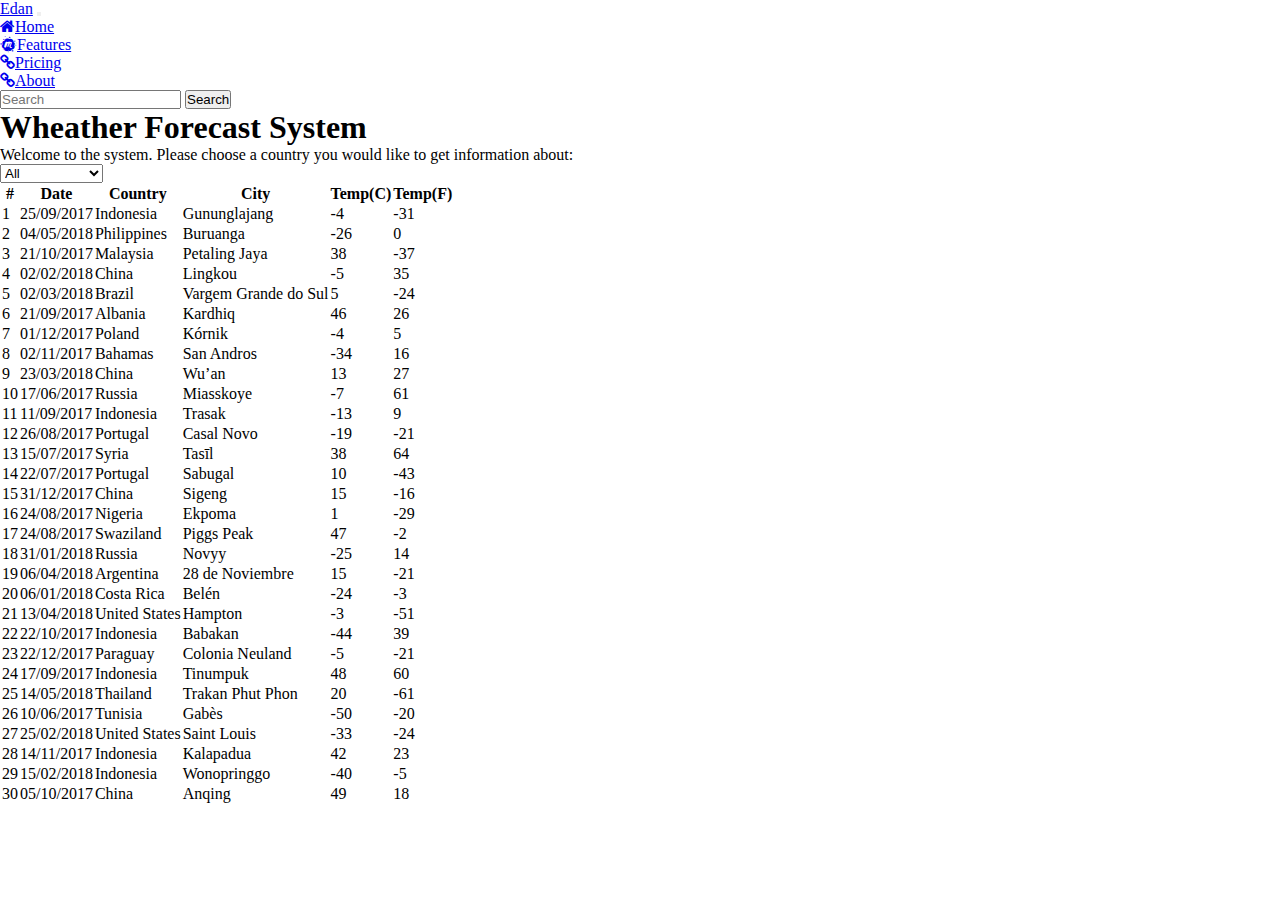
==== index.html @ 04ba70a9 "Initial commit" ====
<!DOCTYPE html>
<html>
    <head>
        
        <meta charset="UTF-8">
        <meta name="viewport" content="width=device-width, initial-scale=1.0">
        <script src="https://ajax.googleapis.com/ajax/libs/jquery/3.3.1/jquery.min.js"></script>
        <link rel="stylesheet" href="https://maxcdn.bootstrapcdn.com/bootstrap/4.0.0-beta.2/css/bootstrap.min.css"
        integrity="sha384-PsH8R72JQ3SOdhVi3uxftmaW6Vc51MKb0q5P2rRUpPvrszuE4W1povHYgTpBfshb" crossorigin="anonymous">
        <link rel="stylesheet" href="https://maxcdn.bootstrapcdn.com/font-awesome/4.7.0/css/font-awesome.min.css">
        <link rel="stylesheet" href="includes/style.css">
        <script src="includes/javascript.js"></script>
        <title>Wheater Forecast</title>

    </head>
    
    <body>
        <div class = "container">
                <header>
                        <nav class="navbar navbar-expand-lg navbar-dark bg-dark">
                        <a class="navbar-brand" href="#">Edan</a>
                        <button class="navbar-toggler" type="button" >
                        <span class="navbar-toggler-icon"></span>
                        </button>
                       
                        <div class="collapse navbar-collapse" id="navbarSupportedContent">
                        <ul class="navbar-nav mr-auto">
                        <li class="nav-item active">
                        <a class="nav-link" href="#">
                        <i class="fa fa-home" ></i>Home
                        <span class="sr-only">(current)</span>
                        </a>
                        </li>
                        <li class="nav-item">
                        <a class="nav-link" href="#">
                        <i class="fa fa-meetup" ></i>Features</a>
                        </li>
                        <li class="nav-item">
                        <a class="nav-link" href="#">
                        <i class="fa fa-link" ></i>Pricing</a>
                        </li>
                        <li class="nav-item">
                        <a class="nav-link" href="#">
                        <i class="fa fa-link" ></i>About</a>
                        </li>
                        </ul>
                        <form class="form-inline my-2 my-lg-0">
                        <input class="form-control mr-sm-2" type="search" placeholder="Search" >
                        <button class="btn btn-outline-success my-2 my-sm-0" type="submit">Search</button>
                        </form>
                        </div>
                        </nav>
                       </header>

            <main>
                <h1>Wheather Forecast System</h1>        
                <p>Welcome to the system. Please choose a country you would like to get information about:</p>
                <select id = "country"><option>All</option></select>
                <table class="table table-dark">
                    <thead>
                        <tr>
                        <th scope="col">#</th>
                        <th scope="col">Date</th>
                        <th scope="col">Country</th>
                        <th scope="col">City</th>
                        <th scope="col">Temp(C)</th>
                        <th scope="col">Temp(F)</th>
                        </tr>
                    </thead>
                    <tbody>
                    </tbody>
                </table>
            </main>

            <footer></footer>     
        
        </div>
    </body>
</html>
---- includes/style.css ----
body {
    padding: 0;
    margin: 0;
   }
   #wrapper {
    width: 1000px;
   }
   * {
    padding: 0px;
    margin: 0px;
   }

@media only screen and (max-width: 600px) {
    body {
    background-color: #cfd6da;
    }
    #wrapper{
    width: 100%;
    }
    tr :nth-child(4),
    tr :nth-child(6) {
    display: none;
    }
}
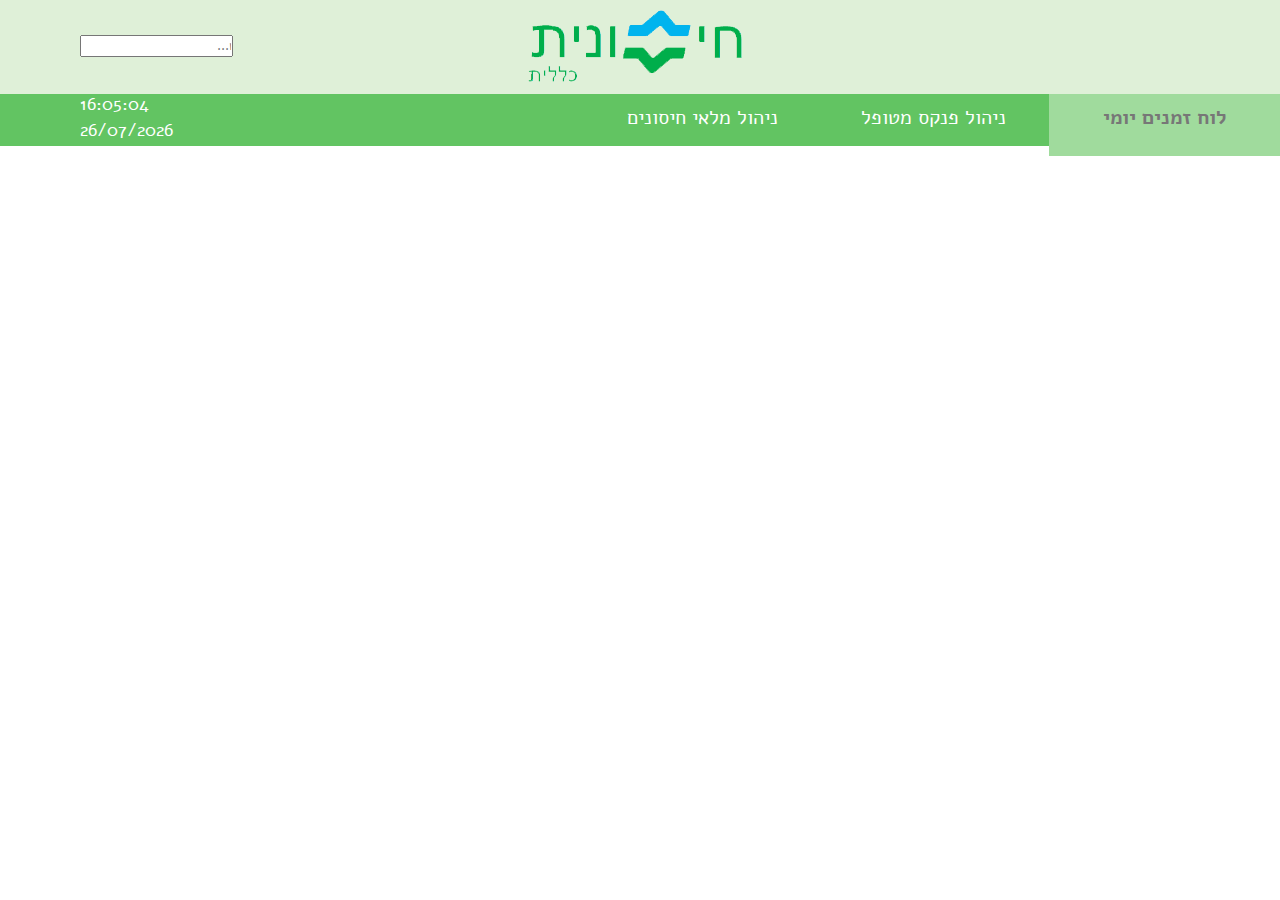
==== commit 5bba0f11: "Page Basics Layout" ====
--- a/index.html
+++ b/index.html
@@ -3,56 +3,40 @@
     <head>
         
         <meta charset="UTF-8">
-        <meta name="viewport" content="width=device-width, initial-scale=1.0">
         <script src="https://ajax.googleapis.com/ajax/libs/jquery/3.3.1/jquery.min.js"></script>
         <link rel="stylesheet" href="https://maxcdn.bootstrapcdn.com/bootstrap/4.0.0-beta.2/css/bootstrap.min.css"
         integrity="sha384-PsH8R72JQ3SOdhVi3uxftmaW6Vc51MKb0q5P2rRUpPvrszuE4W1povHYgTpBfshb" crossorigin="anonymous">
-        <link rel="stylesheet" href="https://maxcdn.bootstrapcdn.com/font-awesome/4.7.0/css/font-awesome.min.css">
+        <link rel="stylesheet" href="https://use.fontawesome.com/releases/v5.0.13/css/all.css" integrity="sha384-DNOHZ68U8hZfKXOrtjWvjxusGo9WQnrNx2sqG0tfsghAvtVlRW3tvkXWZh58N9jp" crossorigin="anonymous">
         <link rel="stylesheet" href="includes/style.css">
         <script src="includes/javascript.js"></script>
-        <title>Wheater Forecast</title>
+        <link href="https://fonts.googleapis.com/css?family=Alef" rel="stylesheet">
+        <title>Hisunit</title>
 
     </head>
     
     <body>
+        <header>
+            <section>
+                <a id = "logo" href ="#"></a>
+                <form class="form-inline my-2 my-lg-0">
+                    <input class="form-control mr-sm-2" type="search" placeholder="...חיפוש" >
+                </form>        
+            </section>
+            <nav>
+                <ul>
+                    <li><a id = "selected" href = "#">לוח זמנים יומי</a></li>
+                    <li><a href = "#">ניהול פנקס מטופל</a></li>
+                    <li><a href = "#">ניהול מלאי חיסונים</a></li>
+                </ul>
+                <div class = "clear"></div>
+            </nav>
+            <div id = "clock"></div>
+            <div id = "date"></div>
+
+        </header>
+
         <div class = "container">
-                <header>
-                        <nav class="navbar navbar-expand-lg navbar-dark bg-dark">
-                        <a class="navbar-brand" href="#">Edan</a>
-                        <button class="navbar-toggler" type="button" >
-                        <span class="navbar-toggler-icon"></span>
-                        </button>
-                       
-                        <div class="collapse navbar-collapse" id="navbarSupportedContent">
-                        <ul class="navbar-nav mr-auto">
-                        <li class="nav-item active">
-                        <a class="nav-link" href="#">
-                        <i class="fa fa-home" ></i>Home
-                        <span class="sr-only">(current)</span>
-                        </a>
-                        </li>
-                        <li class="nav-item">
-                        <a class="nav-link" href="#">
-                        <i class="fa fa-meetup" ></i>Features</a>
-                        </li>
-                        <li class="nav-item">
-                        <a class="nav-link" href="#">
-                        <i class="fa fa-link" ></i>Pricing</a>
-                        </li>
-                        <li class="nav-item">
-                        <a class="nav-link" href="#">
-                        <i class="fa fa-link" ></i>About</a>
-                        </li>
-                        </ul>
-                        <form class="form-inline my-2 my-lg-0">
-                        <input class="form-control mr-sm-2" type="search" placeholder="Search" >
-                        <button class="btn btn-outline-success my-2 my-sm-0" type="submit">Search</button>
-                        </form>
-                        </div>
-                        </nav>
-                       </header>
-
-            <main>
+            <!-- <main>
                 <h1>Wheather Forecast System</h1>        
                 <p>Welcome to the system. Please choose a country you would like to get information about:</p>
                 <select id = "country"><option>All</option></select>
@@ -70,10 +54,10 @@
                     <tbody>
                     </tbody>
                 </table>
-            </main>
+            </main> -->
 
-            <footer></footer>     
+        </div>
+        <footer></footer>     
         
-        </div>
     </body>
 </html>--- a/includes/style.css
+++ b/includes/style.css
@@ -1,24 +1,100 @@
-body {
-    padding: 0;
-    margin: 0;
-   }
-   #wrapper {
-    width: 1000px;
-   }
-   * {
-    padding: 0px;
-    margin: 0px;
-   }
+* {padding: 0px; margin: 0px; font-family: 'Alef', sans-serif;}
 
-@media only screen and (max-width: 600px) {
-    body {
-    background-color: #cfd6da;
-    }
-    #wrapper{
+header, nav, aside, article, section, footer, main{
+    display: block;
+}
+
+.clear{
+    clear: both;
+}
+
+nav{
+    position: relative;
+    bottom: 16px;
     width: 100%;
-    }
-    tr :nth-child(4),
-    tr :nth-child(6) {
-    display: none;
-    }
-}+    height: 52px;
+    background-color: #62c462;
+}
+
+nav > ul > li{
+    float: right;
+    height: 52px;
+    width: 231px;
+    list-style-type: none;
+}
+
+nav > ul > li > a{
+    display: block;
+    color: #ffffff;
+    font-size: 20px;
+    height: 52px;
+    width: 231px;
+    padding-top: 10px;
+    text-decoration: none;
+    text-align: center;
+    
+}
+
+nav > ul > li > a:hover{
+    color: #ffffff;
+    text-decoration: none;
+
+}
+
+header > section:nth-child(1){
+    background-color: #dff0d8;
+    height: 100px;
+    padding-top: 10px;
+}
+
+header > section > form{
+    position: relative;
+    left: 80px;
+    bottom: 49px;
+    width: 211px;
+}
+
+header > section > form > ::-webkit-input-placeholder{
+    position: relative;
+    left: 135px;
+}
+
+#logo{
+    margin: 0px auto;   
+    display: block;
+    background-image: url(../images/logo.png);
+    background-repeat: no-repeat;
+    width: 225px;
+    height: 73px;
+}
+
+#selected{
+    background-color: #a0db9d;
+    color: #777777;
+    font-weight: bold;
+}
+
+#t1{
+    font-family: 'Alef', sans-serif;
+}
+
+#clock{
+    position: relative;
+    color: #ffffff;
+    font-size: 18px;
+    width: 50px;
+    height: 21px;
+    bottom: 70px;
+    left: 80px;
+}
+
+#date{
+    position: relative;
+    color: #ffffff;
+    width: 100px;
+    height: 21px;
+    font-size: 18px;
+    left: 80px;
+    bottom: 65px;
+    margin-left: 0px;
+}
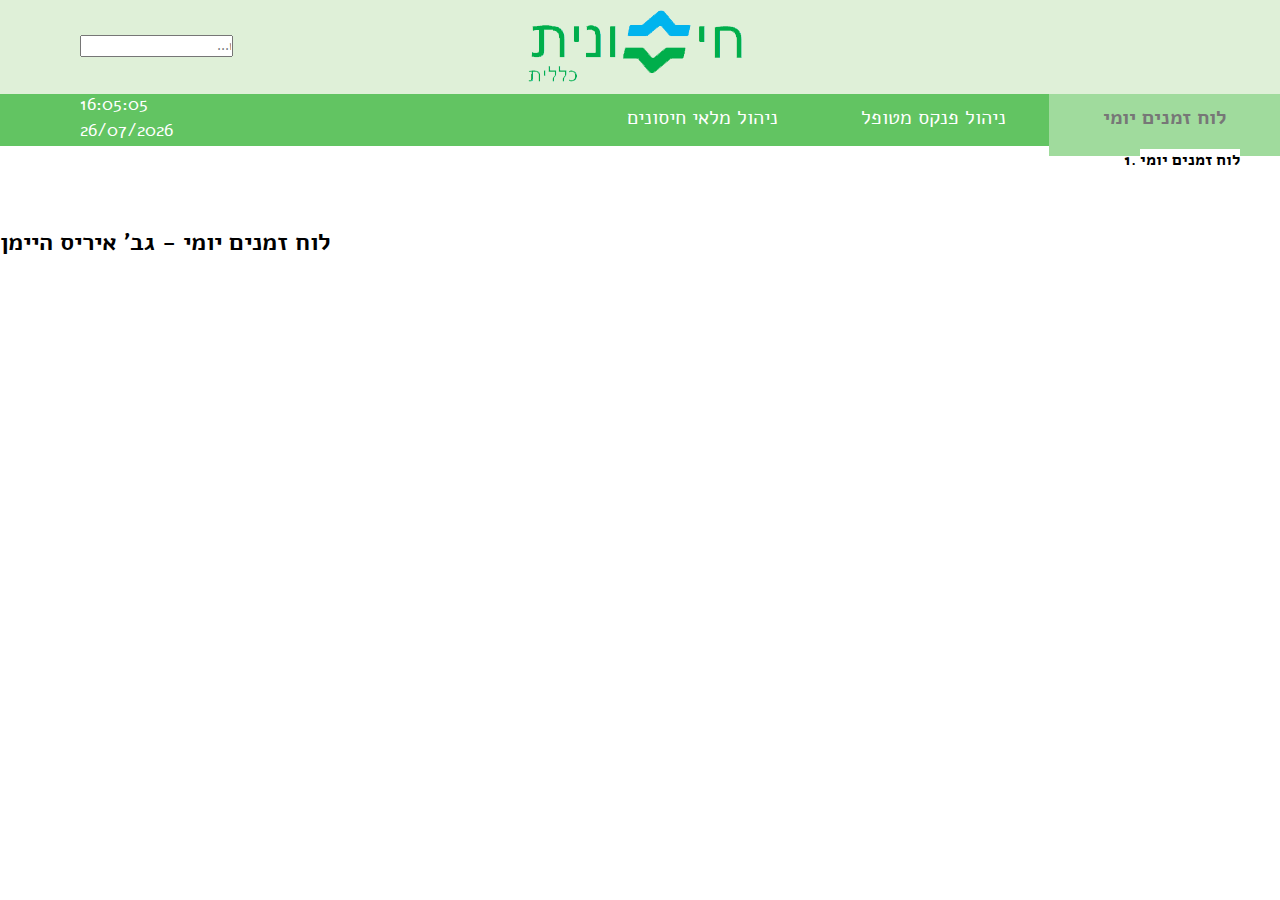
==== commit a2fea15a: "h3 added" ====
--- a/index.html
+++ b/index.html
@@ -3,13 +3,13 @@
     <head>
         
         <meta charset="UTF-8">
-        <script src="https://ajax.googleapis.com/ajax/libs/jquery/3.3.1/jquery.min.js"></script>
-        <link rel="stylesheet" href="https://maxcdn.bootstrapcdn.com/bootstrap/4.0.0-beta.2/css/bootstrap.min.css"
-        integrity="sha384-PsH8R72JQ3SOdhVi3uxftmaW6Vc51MKb0q5P2rRUpPvrszuE4W1povHYgTpBfshb" crossorigin="anonymous">
-        <link rel="stylesheet" href="https://use.fontawesome.com/releases/v5.0.13/css/all.css" integrity="sha384-DNOHZ68U8hZfKXOrtjWvjxusGo9WQnrNx2sqG0tfsghAvtVlRW3tvkXWZh58N9jp" crossorigin="anonymous">
-        <link rel="stylesheet" href="includes/style.css">
-        <script src="includes/javascript.js"></script>
-        <link href="https://fonts.googleapis.com/css?family=Alef" rel="stylesheet">
+        <script src = "https://ajax.googleapis.com/ajax/libs/jquery/3.3.1/jquery.min.js"></script>
+        <link rel = "stylesheet" href = "https://maxcdn.bootstrapcdn.com/bootstrap/4.0.0-beta.2/css/bootstrap.min.css"
+        integrity = "sha384-PsH8R72JQ3SOdhVi3uxftmaW6Vc51MKb0q5P2rRUpPvrszuE4W1povHYgTpBfshb" crossorigin = "anonymous">
+        <link rel = "stylesheet" href = "https://use.fontawesome.com/releases/v5.0.13/css/all.css" integrity = "sha384-DNOHZ68U8hZfKXOrtjWvjxusGo9WQnrNx2sqG0tfsghAvtVlRW3tvkXWZh58N9jp" crossorigin = "anonymous">
+        <link rel = "stylesheet" href = "includes/style.css">
+        <script src = "includes/javascript.js"></script>
+        <link href = "https://fonts.googleapis.com/css?family=Alef" rel = "stylesheet">
         <title>Hisunit</title>
 
     </head>
@@ -17,9 +17,9 @@
     <body>
         <header>
             <section>
-                <a id = "logo" href ="#"></a>
-                <form class="form-inline my-2 my-lg-0">
-                    <input class="form-control mr-sm-2" type="search" placeholder="...חיפוש" >
+                <a id = "logo" href = "#"></a>
+                <form class = "form-inline my-2 my-lg-0">
+                    <input class = "form-control mr-sm-2" type = "search" placeholder = "...חיפוש" >
                 </form>        
             </section>
             <nav>
@@ -30,15 +30,22 @@
                 </ul>
                 <div class = "clear"></div>
             </nav>
+
             <div id = "clock"></div>
             <div id = "date"></div>
 
+            <ol class = "breadcrumb breadcrumb-left-arrow">
+                <li id = "currentPage" class = "breadcrumb-item">לוח זמנים יומי</li>
+                <!-- <li class = "breadcrumb-item"><a href = "#">לוח זמנים יומי</a></li> -->
+            </ol>
+
+            <div class = "clear"></div>
         </header>
 
-        <div class = "container">
-            <!-- <main>
-                <h1>Wheather Forecast System</h1>        
-                <p>Welcome to the system. Please choose a country you would like to get information about:</p>
+        <div id = "patientList" class = "container">
+             <main>
+                <h1>לוח זמנים יומי - גב' איריס היימן</h1>        
+                <!-- <p>Welcome to the system. Please choose a country you would like to get information about:</p>
                 <select id = "country"><option>All</option></select>
                 <table class="table table-dark">
                     <thead>
@@ -53,11 +60,9 @@
                     </thead>
                     <tbody>
                     </tbody>
-                </table>
-            </main> -->
+                </table> -->
+            </main>
 
-        </div>
-        <footer></footer>     
-        
+        </div>        
     </body>
 </html>--- a/includes/style.css
+++ b/includes/style.css
@@ -98,3 +98,40 @@
     bottom: 65px;
     margin-left: 0px;
 }
+
+.breadcrumb{
+    position: relative;
+    bottom: 55px;
+    float: right;
+    right: 40px;
+    background-color: #ffffff;
+}
+
+.breadcrumb-item{
+    float: right;
+
+}
+
+.breadcrumb-item > a{
+    color: #222222;
+    text-decoration-line: underline;
+}
+
+#currentPage{
+    font-weight: bold;
+    text-decoration-line: none;
+}
+
+.breadcrumb-left-arrow .breadcrumb-item+.breadcrumb-item::before {
+    content: "<";
+    vertical-align: middle;
+    font-size: 15px;
+    line-height: 15px;
+}
+
+/* Main Patient List */
+
+#patientList main > h1{
+    font-size: 24px;
+    position: relative;
+}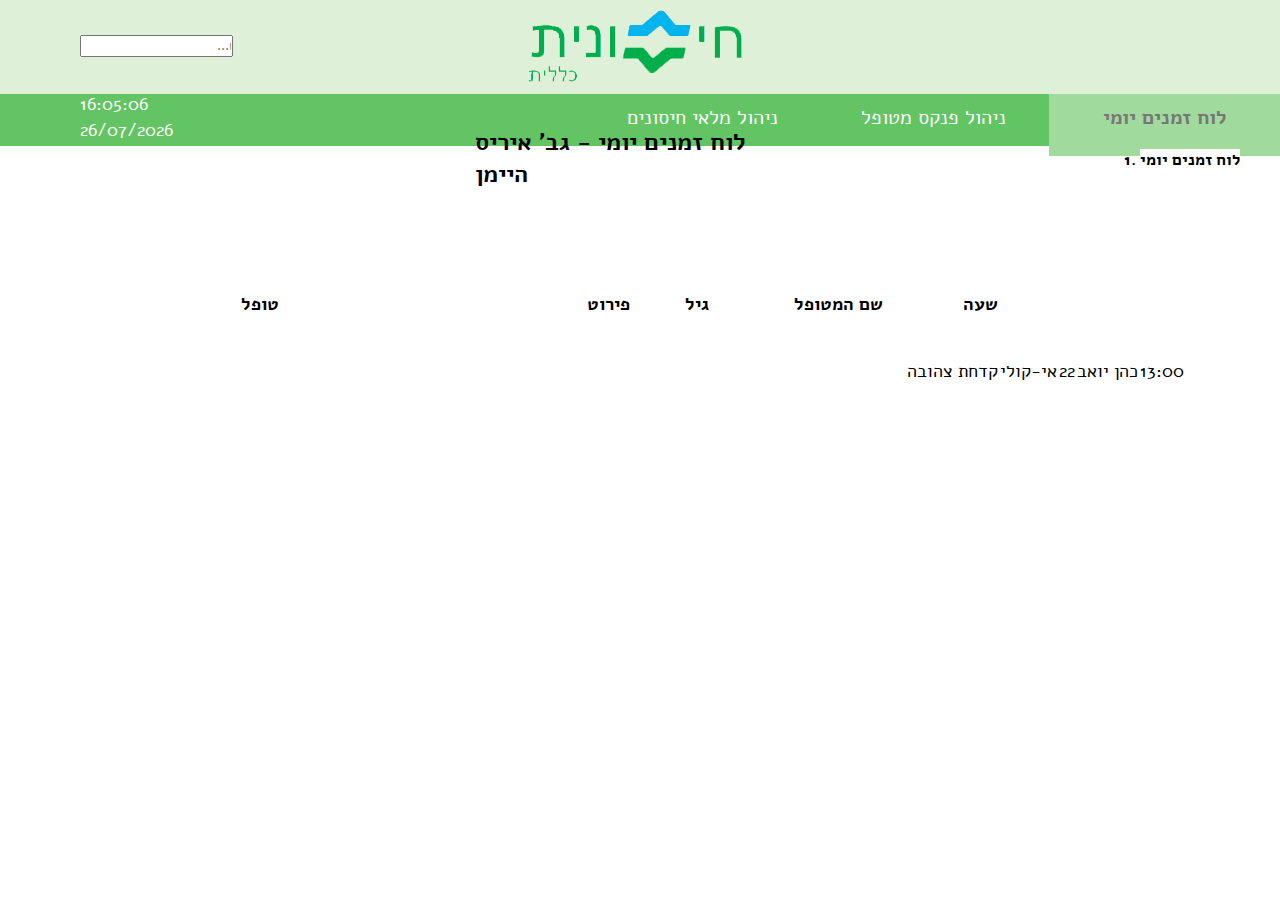
==== commit 63fb6e8b: "Table added + json javascript support started" ====
--- a/index.html
+++ b/index.html
@@ -45,22 +45,23 @@
         <div id = "patientList" class = "container">
              <main>
                 <h1>לוח זמנים יומי - גב' איריס היימן</h1>        
-                <!-- <p>Welcome to the system. Please choose a country you would like to get information about:</p>
-                <select id = "country"><option>All</option></select>
-                <table class="table table-dark">
+
+                <table>
                     <thead>
                         <tr>
-                        <th scope="col">#</th>
-                        <th scope="col">Date</th>
-                        <th scope="col">Country</th>
-                        <th scope="col">City</th>
-                        <th scope="col">Temp(C)</th>
-                        <th scope="col">Temp(F)</th>
+                            <th>שעה</th>
+                            <th>שם המטופל</th>
+                            <th>גיל</th>
+                            <th>פירוט</th>
+                            <th>טופל</th>
+                            <th></th>
                         </tr>
                     </thead>
+
                     <tbody>
                     </tbody>
-                </table> -->
+
+                </table>
             </main>
 
         </div>        
--- a/includes/style.css
+++ b/includes/style.css
@@ -134,4 +134,70 @@
 #patientList main > h1{
     font-size: 24px;
     position: relative;
-}+    width: 330px;
+    margin: 0px auto;
+    bottom: 100px;
+}
+
+#patientList table{
+    margin: 0px auto;
+}
+
+#patientList thead > tr > th{
+    height: 65px;
+    font-size: 18px;
+    float: right;
+    text-align: right;
+}
+
+
+#patientList thead > tr > th:nth-child(1){
+    margin-left: 80px;
+}
+
+#patientList thead > tr > th:nth-child(2){
+    margin-left: 85px;
+}
+
+#patientList thead > tr > th:nth-child(3){
+    margin-left: 55px;
+}
+
+#patientList thead > tr > th:nth-child(4){
+    margin-left: 308px;
+}
+
+#patientList thead > tr > th:nth-child(5){
+    margin-left: 50px;
+}
+
+#patientList thead > tr > th:nth-child(6){
+    /* margin-left: 80px; */
+    width: 95px;
+    height: 40px;
+}
+
+#patientList td{
+    text-align: right;
+    font-size: 18px;
+}
+
+#patientList table > tbody > tr > td:nth-child(5){
+    margin-left: 80px;
+}
+
+#patientList table > tbody > tr > td:nth-child(4){
+    margin-left: 85px;
+}
+
+#patientList table > tbody > tr > td:nth-child(3){
+    margin-left: 55px;
+}
+
+#patientList table > tbody > tr > td:nth-child(2){
+    margin-left: 308px;
+}
+
+#patientList table > tbody > tr > td:nth-child(1){
+    margin-right: 50px;
+}
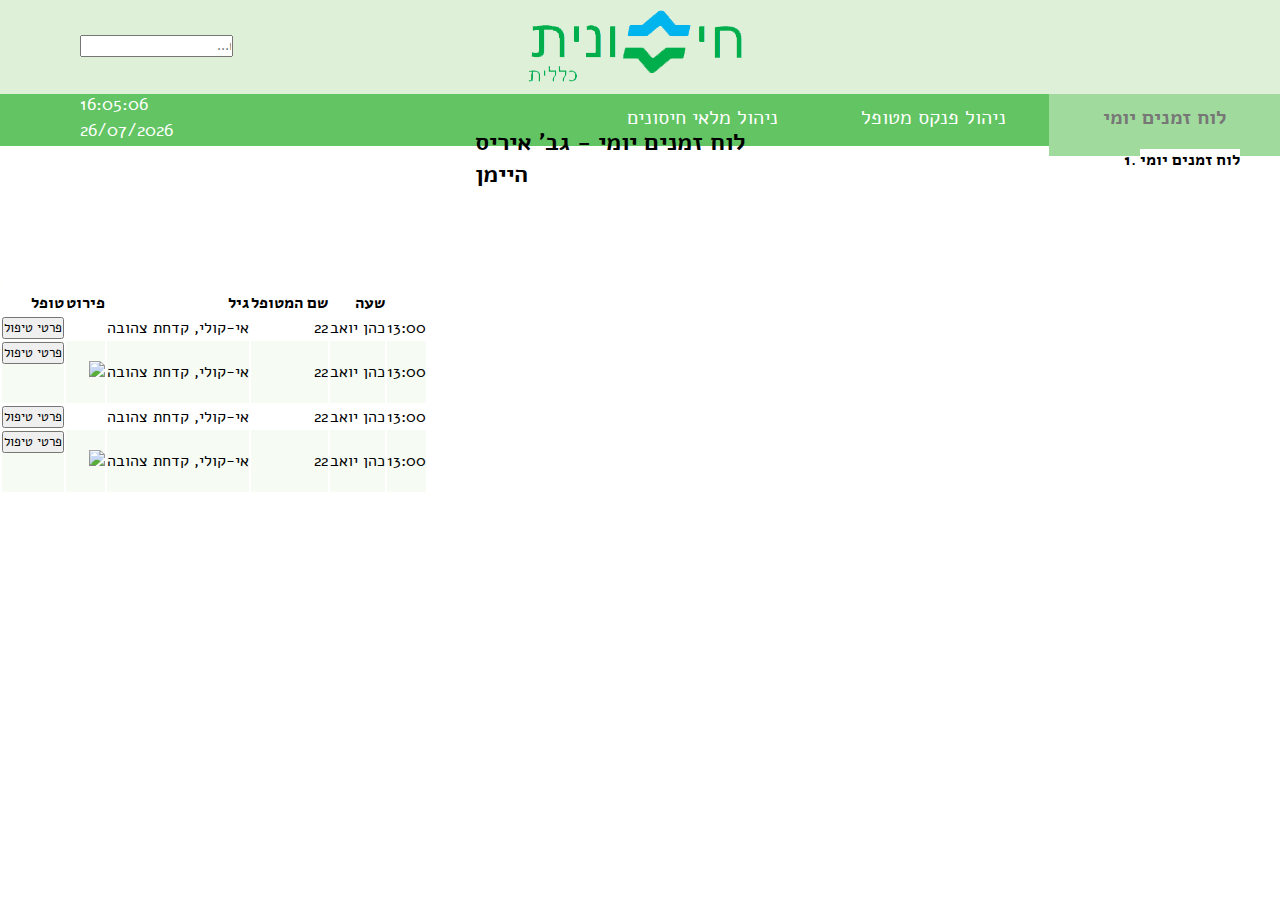
==== commit 93fe2184: "Prob finished first page" ====
--- a/index.html
+++ b/index.html
@@ -46,15 +46,15 @@
              <main>
                 <h1>לוח זמנים יומי - גב' איריס היימן</h1>        
 
-                <table>
+                <table class = "table">
                     <thead>
                         <tr>
-                            <th>שעה</th>
-                            <th>שם המטופל</th>
-                            <th>גיל</th>
-                            <th>פירוט</th>
-                            <th>טופל</th>
-                            <th></th>
+                            <!-- <th></th> -->
+                            <th scope="col">טופל</th>
+                            <th scope="col">פירוט</th>
+                            <th scope="col">גיל</th>
+                            <th scope="col">שם המטופל</th>
+                            <th scope="col">שעה</th>
                         </tr>
                     </thead>
 
--- a/includes/style.css
+++ b/includes/style.css
@@ -139,65 +139,25 @@
     bottom: 100px;
 }
 
-#patientList table{
-    margin: 0px auto;
+#patientList .marked{
+    background-color: #f6fbf3;
+    height: 62px;   
+    vertical-align: middle;
 }
 
-#patientList thead > tr > th{
-    height: 65px;
-    font-size: 18px;
-    float: right;
+#patientList .table thead th{
+    border: none;
+}
+
+#patientList .table td, .table th{
+    border-top: none;
+}
+
+#patientList table > thead > tr > th{
     text-align: right;
 }
 
-
-#patientList thead > tr > th:nth-child(1){
-    margin-left: 80px;
-}
-
-#patientList thead > tr > th:nth-child(2){
-    margin-left: 85px;
-}
-
-#patientList thead > tr > th:nth-child(3){
-    margin-left: 55px;
-}
-
-#patientList thead > tr > th:nth-child(4){
-    margin-left: 308px;
-}
-
-#patientList thead > tr > th:nth-child(5){
-    margin-left: 50px;
-}
-
-#patientList thead > tr > th:nth-child(6){
-    /* margin-left: 80px; */
-    width: 95px;
-    height: 40px;
-}
-
-#patientList td{
+#patientList table > tbody > tr > td{
     text-align: right;
-    font-size: 18px;
-}
-
-#patientList table > tbody > tr > td:nth-child(5){
-    margin-left: 80px;
-}
-
-#patientList table > tbody > tr > td:nth-child(4){
-    margin-left: 85px;
-}
-
-#patientList table > tbody > tr > td:nth-child(3){
-    margin-left: 55px;
-}
-
-#patientList table > tbody > tr > td:nth-child(2){
-    margin-left: 308px;
-}
-
-#patientList table > tbody > tr > td:nth-child(1){
-    margin-right: 50px;
-}
+    vertical-align: middle;
+}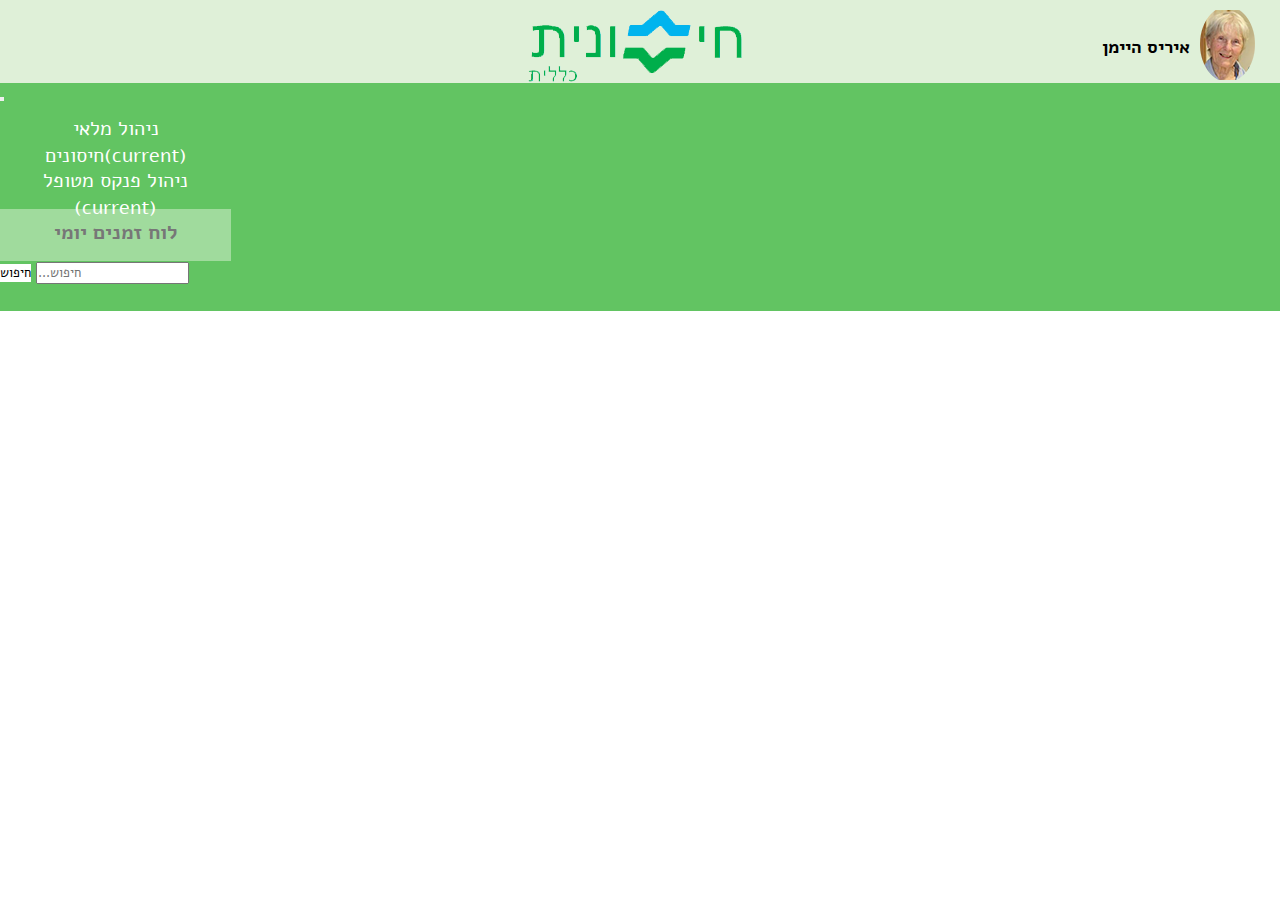
==== commit 340aa0cf: "php done" ====
--- a/index.html
+++ b/index.html
@@ -2,68 +2,91 @@
 <html>
     <head>
         
-        <meta charset="UTF-8">
-        <script src = "https://ajax.googleapis.com/ajax/libs/jquery/3.3.1/jquery.min.js"></script>
-        <link rel = "stylesheet" href = "https://maxcdn.bootstrapcdn.com/bootstrap/4.0.0-beta.2/css/bootstrap.min.css"
-        integrity = "sha384-PsH8R72JQ3SOdhVi3uxftmaW6Vc51MKb0q5P2rRUpPvrszuE4W1povHYgTpBfshb" crossorigin = "anonymous">
-        <link rel = "stylesheet" href = "https://use.fontawesome.com/releases/v5.0.13/css/all.css" integrity = "sha384-DNOHZ68U8hZfKXOrtjWvjxusGo9WQnrNx2sqG0tfsghAvtVlRW3tvkXWZh58N9jp" crossorigin = "anonymous">
-        <link rel = "stylesheet" href = "includes/style.css">
-        <script src = "includes/javascript.js"></script>
-        <link href = "https://fonts.googleapis.com/css?family=Alef" rel = "stylesheet">
-        <title>Hisunit</title>
+            <meta charset="UTF-8">  
+            <script src="https://code.jquery.com/jquery-3.3.1.slim.min.js" integrity="sha384-q8i/X+965DzO0rT7abK41JStQIAqVgRVzpbzo5smXKp4YfRvH+8abtTE1Pi6jizo" crossorigin="anonymous"></script>
+            <script src="includes/jquery-3.3.1.min.js"></script>
+            <script src="https://cdnjs.cloudflare.com/ajax/libs/popper.js/1.14.3/umd/popper.min.js" integrity="sha384-ZMP7rVo3mIykV+2+9J3UJ46jBk0WLaUAdn689aCwoqbBJiSnjAK/l8WvCWPIPm49" crossorigin="anonymous"></script>
+            <script src="https://stackpath.bootstrapcdn.com/bootstrap/4.1.1/js/bootstrap.min.js" integrity="sha384-smHYKdLADwkXOn1EmN1qk/HfnUcbVRZyYmZ4qpPea6sjB/pTJ0euyQp0Mk8ck+5T" crossorigin="anonymous"></script>
+            <link rel="stylesheet" href="https://stackpath.bootstrapcdn.com/bootstrap/4.1.1/css/bootstrap.min.css" integrity="sha384-WskhaSGFgHYWDcbwN70/dfYBj47jz9qbsMId/iRN3ewGhXQFZCSftd1LZCfmhktB" crossorigin="anonymous">
+            <link rel = "stylesheet" href = "https://use.fontawesome.com/releases/v5.0.13/css/all.css" integrity = "sha384-DNOHZ68U8hZfKXOrtjWvjxusGo9WQnrNx2sqG0tfsghAvtVlRW3tvkXWZh58N9jp" crossorigin = "anonymous">
+            <link rel = "stylesheet" href = "includes/style.css">
+            <script src = "includes/PatientListLoader.js"></script>
+            <script src = "includes/Clock.js"></script>
+            <link href = "https://fonts.googleapis.com/css?family=Alef" rel = "stylesheet">
+            <title>Hisunit</title>
 
     </head>
     
     <body>
         <header>
             <section>
-                <a id = "logo" href = "#"></a>
-                <form class = "form-inline my-2 my-lg-0">
-                    <input class = "form-control mr-sm-2" type = "search" placeholder = "...חיפוש" >
-                </form>        
+                <section id = "user"></section>
+                <h5>איריס היימן</h5>
+                <a id = "logo" href = "#"></a>  
             </section>
-            <nav>
-                <ul>
-                    <li><a id = "selected" href = "#">לוח זמנים יומי</a></li>
-                    <li><a href = "#">ניהול פנקס מטופל</a></li>
-                    <li><a href = "#">ניהול מלאי חיסונים</a></li>
-                </ul>
-                <div class = "clear"></div>
-            </nav>
 
             <div id = "clock"></div>
             <div id = "date"></div>
+            <div id = "currDay"></div>
+
+            <nav class="navbar navbar-expand-lg ">
+                    
+                    <button class="navbar-toggler" type="button" data-toggle="collapse" data-target="#navbarSupportedContent" aria-controls="navbarSupportedContent" aria-expanded="false" aria-label="Toggle navigation">
+                      <span class="navbar-toggler-icon"><i class="fas fa-bars"></i></span>
+                    </button>
+                  
+                    <div class="collapse navbar-collapse flex-row-reverse" id="navbarSupportedContent">
+                      <ul class="navbar-nav ml-auto">
+                        <li class="nav-item active">
+                            <a class="nav-link" href="hisunim.php"> ניהול מלאי חיסונים<span class="sr-only">(current)</span></a>
+                        </li>
+                        <li class="nav-item active">
+                          <a class="nav-link" href="#"> ניהול פנקס מטופל <span class="sr-only">(current)</span></a>
+                        </li>
+                        <li class="nav-item">
+                          <a id="selected" class="nav-link" href="index.html">לוח זמנים יומי</a>
+                        </li>
+                      </ul>
+                      <form class="form-inline my-lg-0">
+                        <button class="btn btn-outline-success my-2 my-sm-0" type="submit">חיפוש</button>
+                        <input class="ml-1 form-control mr-sm-2 text-right" type="search" placeholder="...חיפוש" aria-label="Search">
+                      </form>
+                    </div>
+                  </nav>
 
             <ol class = "breadcrumb breadcrumb-left-arrow">
                 <li id = "currentPage" class = "breadcrumb-item">לוח זמנים יומי</li>
-                <!-- <li class = "breadcrumb-item"><a href = "#">לוח זמנים יומי</a></li> -->
             </ol>
 
             <div class = "clear"></div>
         </header>
 
-        <div id = "patientList" class = "container">
-             <main>
+        <main>
+            <div id = "patientList" class = "container">
                 <h1>לוח זמנים יומי - גב' איריס היימן</h1>        
+                <form method = "GET" action = "/tipul.html">
+                    <table class = "table">
+                        <thead>
+                            <tr>
+                                <th></th>
+                                <th scope="col">טופל</th>
+                                <th scope="col">פירוט</th>
+                                <th scope="col">גיל</th>
+                                <th scope="col">שם המטופל</th>
+                                <th scope="col">שעה</th>
+                            </tr>
 
-                <table class = "table">
-                    <thead>
-                        <tr>
-                            <!-- <th></th> -->
-                            <th scope="col">טופל</th>
-                            <th scope="col">פירוט</th>
-                            <th scope="col">גיל</th>
-                            <th scope="col">שם המטופל</th>
-                            <th scope="col">שעה</th>
-                        </tr>
-                    </thead>
 
-                    <tbody>
-                    </tbody>
+                        </thead>
 
-                </table>
-            </main>
+                        <tbody>
+                        </tbody>
 
-        </div>        
+                    </table>
+                </form>
+            </div>      
+
+        </main>
+
     </body>
 </html>--- a/includes/style.css
+++ b/includes/style.css
@@ -1,6 +1,6 @@
 * {padding: 0px; margin: 0px; font-family: 'Alef', sans-serif;}
 
-header, nav, aside, article, section, footer, main{
+header, aside, article, section, footer, main{
     display: block;
 }
 
@@ -8,22 +8,54 @@
     clear: both;
 }
 
-nav{
-    position: relative;
-    bottom: 16px;
+body > header > section > h5{
+    float: right;
+    width: auto;
+    padding-top: 25px;
+    padding-right: 10px;
+    height: 25px;
+    font-size: 18px;
+}
+
+#user{
+    background-image: url(../images/iris.png);
+    background-repeat: no-repeat;  
+    margin-right: 25px; 
+    width: 55px;
+    height: 70px;
+    float: right;
+}
+.navbar{
+    position: relative;
+    bottom: 69px;
     width: 100%;
     height: 52px;
     background-color: #62c462;
-}
-
-nav > ul > li{
-    float: right;
+    z-index: 1;
+}
+
+.navbar-nav{
+    background-color: #62c462;
+    z-index: 1;
+}
+
+.fas{
+    font-size: 25px;
+    color: #ffffff;
+}
+
+.form-inline{
+    background-color: #62c462;
+    height: 50px;
+}
+
+.nav-item{
     height: 52px;
     width: 231px;
     list-style-type: none;
 }
 
-nav > ul > li > a{
+.nav-link{
     display: block;
     color: #ffffff;
     font-size: 20px;
@@ -32,10 +64,9 @@
     padding-top: 10px;
     text-decoration: none;
     text-align: center;
-    
-}
-
-nav > ul > li > a:hover{
+}
+
+.nav-link:hover{
     color: #ffffff;
     text-decoration: none;
 
@@ -57,6 +88,11 @@
 header > section > form > ::-webkit-input-placeholder{
     position: relative;
     left: 135px;
+}
+
+.btn-outline-success{
+    background-color: #ffffff;
+    border: none;
 }
 
 #logo{
@@ -72,6 +108,8 @@
     background-color: #a0db9d;
     color: #777777;
     font-weight: bold;
+    height: 52px;
+    width: 231px;
 }
 
 #t1{
@@ -80,28 +118,38 @@
 
 #clock{
     position: relative;
-    color: #ffffff;
+    color: #616161;
     font-size: 18px;
     width: 50px;
     height: 21px;
-    bottom: 70px;
+    bottom: 80px;
     left: 80px;
 }
 
 #date{
     position: relative;
-    color: #ffffff;
+    color: #616161;
     width: 100px;
     height: 21px;
     font-size: 18px;
     left: 80px;
-    bottom: 65px;
+    bottom: 75px;
     margin-left: 0px;
 }
 
+#currDay{
+    position: relative;
+    color: #616161;
+    width: 100px;
+    font-size: 18px;
+    left: 80px;
+    bottom: 70px;
+    margin-left: 0px;
+}
+
 .breadcrumb{
     position: relative;
-    bottom: 55px;
+    bottom: 40px;
     float: right;
     right: 40px;
     background-color: #ffffff;
@@ -131,7 +179,7 @@
 
 /* Main Patient List */
 
-#patientList main > h1{
+#patientList h1{
     font-size: 24px;
     position: relative;
     width: 330px;
@@ -140,7 +188,7 @@
 }
 
 #patientList .marked{
-    background-color: #f6fbf3;
+    background-color: #f5fbf3;
     height: 62px;   
     vertical-align: middle;
 }
@@ -160,4 +208,413 @@
 #patientList table > tbody > tr > td{
     text-align: right;
     vertical-align: middle;
-}+}
+
+#patientList table > tbody > tr{
+    height: 62px;  
+}
+
+
+#patientList .fa-check-circle{
+    color: #62c462;
+    font-size: 24px;
+}
+
+#patientList .fa-times-circle{
+    color: #b94a48;
+    font-size: 24px;
+}
+
+#patientList .pDetail{
+    width: 93px;
+    height: 40px;
+    margin-top: 10px;
+    border: none;
+    background-color: #777777;
+    color: #ffffff;
+    border-radius: 5px;
+}
+
+#patientList .bold{
+    font-weight: bold;
+}
+
+
+
+
+/* ------------------Tipul------------------- */
+
+#tipul main > h1{
+    font-size: 24px;
+    position: relative;
+    margin: 0px auto;
+    bottom: 30px;
+    font-weight: bold;
+}
+
+#tipul main > h5{
+    font-size: 16px;
+    font-weight: bold;
+}
+
+#tipul .table td{
+    padding: 0px;
+    width: 10px;
+}
+
+#tipul .table th{
+    padding: 0px;
+}
+
+
+#tipul main{
+    position: relative;
+    bottom: 50px;
+}
+
+#tipul .border-bottom{
+    border-bottom:1px solid #e9ecef;
+}
+
+.table {
+    max-width: 800px;
+    margin: 0px auto;
+}
+
+#tipul h4{
+    font-size: 26px;
+    font-weight: bold;
+}
+
+#tipul label{
+    font-size: 24px;
+    position: relative;
+}
+
+#tipul .inputSize{
+    height: 30px; 
+}
+
+#tipul h3{
+    color: #46a546;
+    font-size: 18px;
+}
+
+#tipul .submit {
+    background-color: #62c462;
+    border: none;
+    width: 144px;
+    height: 45px;
+    color: #ffffff;
+    border-radius: 5px;
+    position: fixed;
+    bottom:5px;
+}
+
+#tipul .back {
+    background-color: #555555;
+    border: none;
+    width: 144px;
+    height: 45px;
+    color: #ffffff;
+    border-radius: 5px;
+    position: fixed;
+    bottom:5px;
+    right: 10%;
+}
+
+#tipul .continue {
+    background-color: #ffffff;
+    border: none;
+    width: 144px;
+    height: 45px;
+    color: #000000;
+    border-radius: 5px;
+}
+
+#tipul .backMenu {
+    background-color: #616161;
+    border: none;
+    width: 144px;
+    height: 45px;
+    color: #ffffff;
+    border-radius: 5px;
+    position: relative;
+    float: right;
+}
+
+#tipul .container{
+    margin: 0px auto;
+    max-width: 1000px;
+}
+
+
+#tipul .lightBox {
+    display: none;
+    position: fixed; 
+    z-index: 1; 
+    left: 0;
+    top: 0;
+    width: 100%; 
+    height: 100%; 
+    overflow: auto;
+    background-color: rgb(0,0,0);
+    background-color: rgba(0,0,0,0.4); 
+}
+
+
+#tipul .lightBox-content {
+    background-color: #fefefe;
+    margin: 15% auto; 
+    padding: 20px;
+    border: 1px solid #888;
+    width: 80%; 
+}
+
+
+
+#tipul .close {
+    color: #aaa;
+    float: right;
+    font-size: 28px;
+    font-weight: bold;
+}
+
+#tipul .close:hover,
+#tipul .close:focus {
+    color: black;
+    text-decoration: none;
+    cursor: pointer;
+}
+
+#tipul .right {
+    position: relative;
+    left:400px;
+}
+
+#tipul .input-group{
+    width: 570px;
+    margin: 0px;
+}
+
+#tipul .lightBox-header {
+    padding: 2px 16px;
+    background-color: #5cb85c;
+    color: white;
+}
+
+
+#tipul .lightBox-body {padding: 2px 16px;}
+
+
+#tipul .lightBox-footer {
+    padding: 2px 16px;
+    background-color: #5cb85c;
+    color: white;
+}
+
+
+#tipul .lightBox-content {
+    position: relative;
+    background-color: #fefefe;
+    margin: auto;
+    padding: 0;
+    border: 1px solid #888;
+    width: 80%;
+    box-shadow: 0 4px 8px 0 rgba(0,0,0,0.2),0 6px 20px 0 rgba(0,0,0,0.19);
+    animation-name: animatetop;
+    animation-duration: 0.4s
+}
+
+@keyframes animatetop {
+    from {top: -300px; opacity: 0}
+    to {top: 0px; opacity: 1}
+}
+
+/* hisunim List */
+
+#hisunim h1{
+    font-size: 24px;
+    position: relative;
+    width: 450px;
+    margin: 0px auto;
+    bottom: 100px;
+    font-weight: bold;
+}
+
+#hisunim .table thead th{
+    border: none;
+}
+
+#hisunim .marked{
+    background-color: #f5fbf3;
+    height: 62px;   
+    vertical-align: middle;
+}
+
+#hisunim .table thead th{
+    border: none;
+}
+
+#hisunim .table td, .table th{
+    border-top: none;
+}
+
+#hisunim table > thead > tr > th{
+    text-align: right;
+}
+
+#hisunim table > tbody > tr > td{
+    text-align: right;
+    vertical-align: middle;
+    font-size: 18px;
+}
+
+#hisunim table > tbody > tr{
+    height: 62px;  
+}
+
+#hisunim input[type = checkbox] {
+    width: 20px;
+    height: 20px;
+}
+
+#hisunim input[type = submit]{
+    width: 116px;
+    height: 45px;
+    font-size: 18px;
+    color: #ffffff;
+    background-color: #62c462;
+    border-radius: 5px;
+    border: none;
+    position: fixed;
+    bottom:5px;
+}
+
+#hisunim .currentStock[innerHTML = "300"]{
+    color: #46a546;
+    position: fixed;
+    bottom: 10px;
+}
+
+
+/*-----------------Confirm---------------*/
+
+#confirm .container{
+    margin: 0px auto;
+    max-width: 1000px;
+}
+
+#confirm .checkButton{
+    width: 81px;
+    height: 81px;
+    display: block;
+    margin: 0px auto;
+    position: relative;
+    bottom: 100px;
+}
+
+#confirm main > h1{
+    font-size: 42px;
+    position: relative;
+    width: 450px;
+    margin: 0px auto;
+    bottom: 100px;
+    font-weight: bold;
+    text-align: center;
+    padding-top: 10px;
+}
+
+#confirm main > h5 {
+    font-size: 16px;
+    position: relative;
+    bottom: 100px;
+    text-align: center;
+    padding-top: 10px;
+}
+
+#confirm main > h2 {
+    font-size: 24px;
+    position: relative;
+    bottom: 100px;
+    text-align: right;
+    font-weight: bold;
+    padding-top: 10px;
+}
+
+#confirm main > h4{
+    font-size: 25px;
+    position: relative;
+    bottom: 100px;
+    text-align: right;
+    padding-top: 10px;
+}
+
+#confirm main > h3{
+    font-size: 18px;
+    position: relative;
+    bottom: 100px;
+    text-align: center;
+    padding-top: 20px;
+    font-weight: bold;
+}
+
+#confirm .marked{
+    background-color: #f5fbf3;
+    height: 62px;   
+    vertical-align: middle;
+}
+
+#confirm .table{
+    position: relative;
+    bottom: 100px;
+}
+
+#confirm .table thead th{
+    border: none;
+}
+
+#confirm .table td, .table th{
+    border-top: none;
+}
+
+#confirm  table > thead > tr > th{
+    text-align: right;
+}
+
+#confirm  table > tbody > tr > td{
+    text-align: right;
+    vertical-align: middle;
+}
+
+#confirm table > tbody > tr{
+    height: 62px;  
+}
+
+#confirm .submit {
+    background-color: #62c462;
+    border: none;
+    width: 144px;
+    height: 45px;
+    color: #ffffff;
+    border-radius: 5px;
+    position: fixed;
+    bottom: 5px;
+}
+
+#confirm .back {
+    background-color: #555555;
+    border: none;
+    width: 144px;
+    height: 45px;
+    color: #ffffff;
+    border-radius: 5px;
+    position: fixed;
+    bottom: 5px;
+    right:10%;
+}
+
+
+.red {color: #bd362f}
+.yellow {color: #ffc40d}
+.green {color: #46a546}
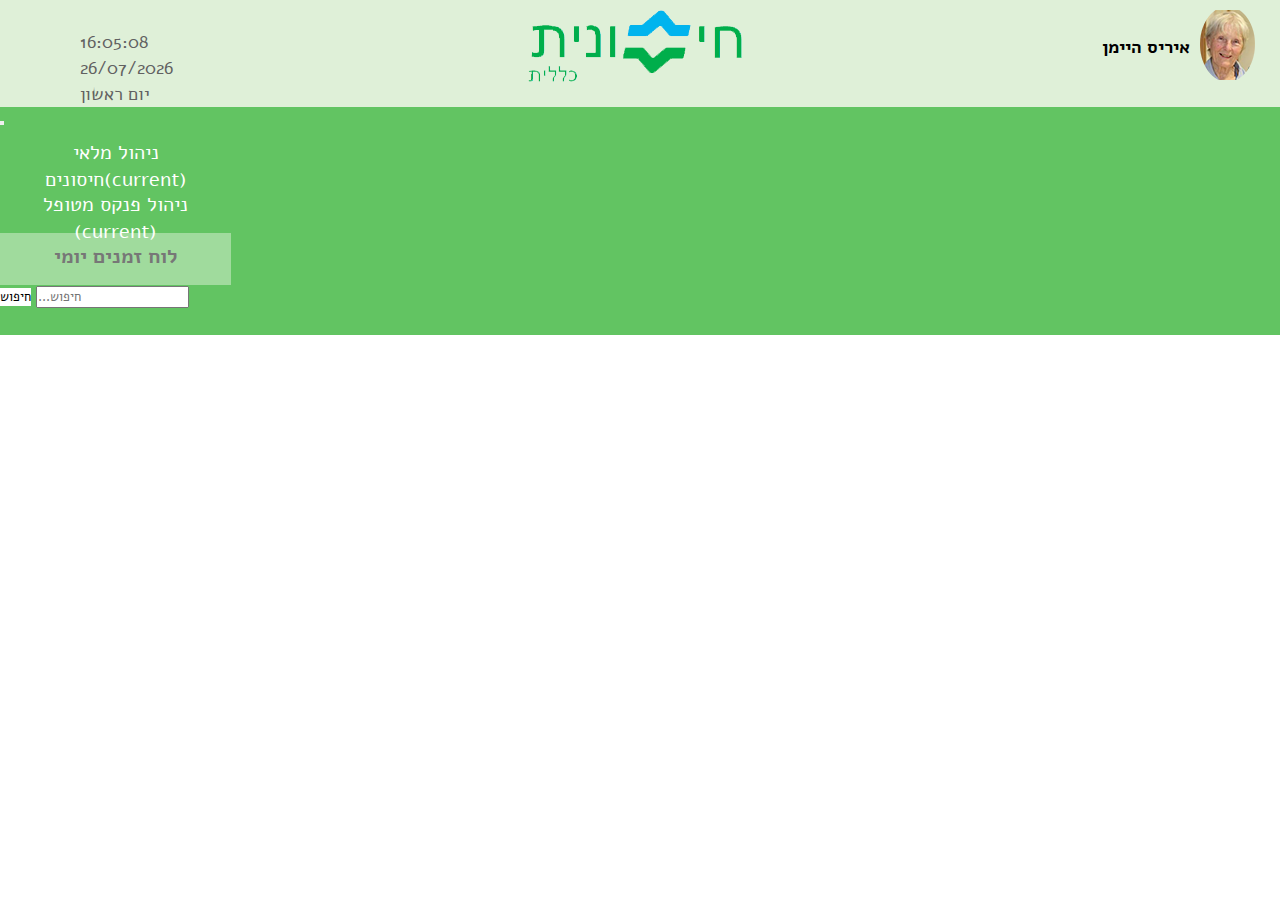
==== commit 59ace153: "DONE" ====
--- a/index.html
+++ b/index.html
@@ -20,7 +20,7 @@
     <body>
         <header>
             <section>
-                <section id = "user"></section>
+                <article id = "user"></article>
                 <h5>איריס היימן</h5>
                 <a id = "logo" href = "#"></a>  
             </section>
@@ -31,7 +31,7 @@
 
             <nav class="navbar navbar-expand-lg ">
                     
-                    <button class="navbar-toggler" type="button" data-toggle="collapse" data-target="#navbarSupportedContent" aria-controls="navbarSupportedContent" aria-expanded="false" aria-label="Toggle navigation">
+                    <button class="navbar-toggler" type="button" data-toggle="collapse" data-target="#navbarSupportedContent">
                       <span class="navbar-toggler-icon"><i class="fas fa-bars"></i></span>
                     </button>
                   
@@ -47,9 +47,9 @@
                           <a id="selected" class="nav-link" href="index.html">לוח זמנים יומי</a>
                         </li>
                       </ul>
-                      <form class="form-inline my-lg-0">
+                      <form class="form-inline my-lg-0" method = "GET">
                         <button class="btn btn-outline-success my-2 my-sm-0" type="submit">חיפוש</button>
-                        <input class="ml-1 form-control mr-sm-2 text-right" type="search" placeholder="...חיפוש" aria-label="Search">
+                        <input class="ml-1 form-control mr-sm-2 text-right" type="search" placeholder="...חיפוש">
                       </form>
                     </div>
                   </nav>
@@ -71,7 +71,7 @@
                                 <th></th>
                                 <th scope="col">טופל</th>
                                 <th scope="col">פירוט</th>
-                                <th scope="col">גיל</th>
+                                <th scope="col" class="toHide">גיל</th>
                                 <th scope="col">שם המטופל</th>
                                 <th scope="col">שעה</th>
                             </tr>
--- a/includes/style.css
+++ b/includes/style.css
@@ -2,6 +2,9 @@
 
 header, aside, article, section, footer, main{
     display: block;
+}
+.bold{
+    font-weight: bold;
 }
 
 .clear{
@@ -28,7 +31,7 @@
 .navbar{
     position: relative;
     bottom: 69px;
-    width: 100%;
+    width: 100%;    
     height: 52px;
     background-color: #62c462;
     z-index: 1;
@@ -244,7 +247,7 @@
 
 /* ------------------Tipul------------------- */
 
-#tipul main > h1{
+#tipul h1{
     font-size: 24px;
     position: relative;
     margin: 0px auto;
@@ -252,7 +255,7 @@
     font-weight: bold;
 }
 
-#tipul main > h5{
+#tipul h5{
     font-size: 16px;
     font-weight: bold;
 }
@@ -321,26 +324,9 @@
     position: fixed;
     bottom:5px;
     right: 10%;
-}
-
-#tipul .continue {
-    background-color: #ffffff;
-    border: none;
-    width: 144px;
-    height: 45px;
-    color: #000000;
-    border-radius: 5px;
-}
-
-#tipul .backMenu {
-    background-color: #616161;
-    border: none;
-    width: 144px;
-    height: 45px;
-    color: #ffffff;
-    border-radius: 5px;
-    position: relative;
-    float: right;
+    text-decoration: none;
+    text-align: center;
+    padding-top: 10px;
 }
 
 #tipul .container{
@@ -349,7 +335,247 @@
 }
 
 
-#tipul .lightBox {
+
+#tipul .right {
+    position: relative;
+    left:400px;
+}
+
+/* hisunim List */
+
+#hisunim h1{
+    font-size: 24px;
+    position: relative;
+    width: 450px;
+    margin: 0px auto;
+    bottom: 100px;
+    font-weight: bold;
+}
+
+#hisunim .table thead th{
+    border: none;
+}
+
+#hisunim .marked{
+    background-color: #f5fbf3;
+    height: 62px;   
+    vertical-align: middle;
+}
+
+#hisunim .table thead th{
+    border: none;
+}
+
+#hisunim .table td, .table th{
+    border-top: none;
+}
+
+#hisunim table > thead > tr > th{
+    text-align: right;
+}
+
+#hisunim table > tbody > tr > td{
+    text-align: right;
+    vertical-align: middle;
+    font-size: 18px;
+}
+
+#hisunim table > tbody > tr{
+    height: 62px;  
+}
+
+#hisunim input[type = checkbox] {
+    width: 20px;
+    height: 20px;
+}
+
+#hisunim input[class = send]{
+    width: 116px;
+    height: 45px;
+    font-size: 18px;
+    color: #ffffff;
+    background-color: #62c462;
+    border-radius: 5px;
+    border: none;
+    position: fixed;
+    bottom:5px;
+    left: 20px;
+}
+
+#hisunim .currentStock[innerHTML = "300"]{
+    color: #46a546;
+    position: fixed;
+    bottom: 10px;
+}
+
+#hisunim #sub {
+    background-color: #555555;
+    border: none;
+    width: 144px;
+    height: 45px;
+    color: #ffffff;
+    text-align: center;
+    border-radius: 5px;
+    position: fixed;
+    bottom:5px;
+    right:20px;
+}
+
+#hisunim #Delete {
+    background-color: #bd362f;
+    border: none;
+    width: 144px;
+    height: 45px;
+    color: #ffffff;
+    text-align: center;
+    border-radius: 5px;
+    position: fixed;
+    bottom: 55px;
+    right: 20px;
+}
+
+#hisunim .sendArrow{
+    display: none;
+}
+
+
+
+/*-----------------Confirm---------------*/
+
+#confirm .container{
+    margin: 0px auto;
+    max-width: 1000px;
+}
+
+#confirm .checkButton{
+    width: 81px;
+    height: 81px;
+    display: block;
+    margin: 0px auto;
+    position: relative;
+    bottom: 100px;
+}
+
+#confirm h1{
+    font-size: 42px;
+    position: relative;
+    width: 450px;
+    margin: 0px auto;
+    bottom: 100px;
+    font-weight: bold;
+    text-align: center;
+    padding-top: 10px;
+}
+
+#confirm h5 {
+    font-size: 16px;
+    position: relative;
+    bottom: 100px;
+    text-align: center;
+    padding-top: 10px;
+}
+
+#confirm h2 {
+    font-size: 24px;
+    position: relative;
+    bottom: 100px;
+    text-align: right;
+    font-weight: bold;
+    padding-top: 10px;
+}
+
+#confirm h4{
+    font-size: 25px;
+    position: relative;
+    bottom: 100px;
+    text-align: right;
+    padding-top: 10px;
+}
+
+#confirm h3{
+    font-size: 18px;
+    position: relative;
+    bottom: 100px;
+    text-align: center;
+    padding-top: 20px;
+    font-weight: bold;
+}
+
+#confirm .marked{
+    background-color: #f5fbf3;
+    height: 62px;   
+    vertical-align: middle;
+}
+
+#confirm .table{
+    position: relative;
+    bottom: 100px;
+}
+
+#confirm .table thead th{
+    border: none;
+}
+
+#confirm .table td, .table th{
+    border-top: none;
+}
+
+#confirm  table > thead > tr > th{
+    text-align: right;
+}
+
+#confirm  table > tbody > tr > td{
+    text-align: right;
+    vertical-align: middle;
+}
+
+#confirm table > tbody > tr{
+    height: 62px;  
+}
+
+#confirm .submit {
+    background-color: #62c462;
+    border: none;
+    width: 144px;
+    height: 45px;
+    color: #ffffff;
+    border-radius: 5px;
+    position: fixed;
+    bottom: 5px;
+}
+
+#confirm .back {
+    background-color: #555555;
+    border: none;
+    width: 144px;
+    height: 45px;
+    color: #ffffff;
+    border-radius: 5px;
+    position: fixed;
+    bottom: 5px;
+    right:20px;
+}
+
+.fa-trash{
+    display: none;
+}
+
+#hisunim .fa-plus{
+    display: none;
+}
+
+.red {color: #bd362f}
+.yellow {color: #ffc40d}
+.green {color: #46a546}
+
+#hisunim .inputSize{
+    border-radius: 5px;
+}
+
+
+/* ---------------------------- LIGHT BOX -------------------------- */
+
+.lightBox {
     display: none;
     position: fixed; 
     z-index: 1; 
@@ -363,7 +589,7 @@
 }
 
 
-#tipul .lightBox-content {
+.lightBox-content {
     background-color: #fefefe;
     margin: 15% auto; 
     padding: 20px;
@@ -372,49 +598,22 @@
 }
 
 
-
-#tipul .close {
-    color: #aaa;
-    float: right;
-    font-size: 28px;
-    font-weight: bold;
-}
-
-#tipul .close:hover,
-#tipul .close:focus {
-    color: black;
-    text-decoration: none;
-    cursor: pointer;
-}
-
-#tipul .right {
-    position: relative;
-    left:400px;
-}
-
-#tipul .input-group{
-    width: 570px;
-    margin: 0px;
-}
-
-#tipul .lightBox-header {
+.lightBox-header {
     padding: 2px 16px;
     background-color: #5cb85c;
     color: white;
 }
 
-
-#tipul .lightBox-body {padding: 2px 16px;}
-
-
-#tipul .lightBox-footer {
+.lightBox-footer {
     padding: 2px 16px;
     background-color: #5cb85c;
     color: white;
-}
-
-
-#tipul .lightBox-content {
+    width: 100%;
+    min-height: 49px;
+}
+
+
+.lightBox-content {
     position: relative;
     background-color: #fefefe;
     margin: auto;
@@ -426,195 +625,175 @@
     animation-duration: 0.4s
 }
 
+.close {
+    color: #aaa;
+    float: right;
+    font-size: 28px;
+    font-weight: bold;
+}
+
+.close:hover,
+.close:focus {
+    color: black;
+    text-decoration: none;
+    cursor: pointer;
+}
+
+#tipul .continue {
+    background-color: #ffffff;
+    border: none;
+    width: 144px;
+    height: 45px;
+    color: #000000;
+    border-radius: 5px;
+    position: relative;
+    text-decoration: none;
+    text-align: center;
+    padding-top: 10px;
+    float: left;
+}
+
+#tipul .backMenu {
+    background-color: #616161;
+    border: none;
+    width: 144px;
+    height: 45px;
+    color: #ffffff;
+    text-decoration: none;
+    text-align: center;
+    padding-top: 10px;
+    border-radius: 5px;
+    position: relative;
+    float: right;
+}
+
+#tipul .input-group{
+    width: 570px;
+    margin: 0px;
+}
+
+#hisunim .input-group{
+    padding-left: 40%;
+}
+
+#hisunim .continue {
+    background-color: #ffffff;
+    border: none;
+    width: 144px;
+    height: 45px;
+    color: #000000;
+    border-radius: 5px;
+}
+
+#hisunim .backMenu {
+    background-color: #616161;
+    border: none;
+    text-decoration: none;
+    text-align: center;
+    padding-top: 10px;
+    width: 144px;
+    height: 45px;
+    color: #ffffff;
+    border-radius: 5px;
+    position: relative;
+    float: right;
+}
+
+
+#hisunim .lightBox-footer.alertLightBox{
+    background-color: #bd362f;
+}
+
+#hisunim .lightBox-header.alertLightBox{
+    background-color: #bd362f;
+}
+
 @keyframes animatetop {
     from {top: -300px; opacity: 0}
     to {top: 0px; opacity: 1}
 }
 
-/* hisunim List */
-
-#hisunim h1{
-    font-size: 24px;
-    position: relative;
-    width: 450px;
-    margin: 0px auto;
-    bottom: 100px;
-    font-weight: bold;
-}
-
-#hisunim .table thead th{
-    border: none;
-}
-
-#hisunim .marked{
-    background-color: #f5fbf3;
-    height: 62px;   
-    vertical-align: middle;
-}
-
-#hisunim .table thead th{
-    border: none;
-}
-
-#hisunim .table td, .table th{
-    border-top: none;
-}
-
-#hisunim table > thead > tr > th{
-    text-align: right;
-}
-
-#hisunim table > tbody > tr > td{
-    text-align: right;
-    vertical-align: middle;
-    font-size: 18px;
-}
-
-#hisunim table > tbody > tr{
-    height: 62px;  
-}
-
-#hisunim input[type = checkbox] {
-    width: 20px;
-    height: 20px;
-}
-
-#hisunim input[type = submit]{
-    width: 116px;
-    height: 45px;
-    font-size: 18px;
-    color: #ffffff;
-    background-color: #62c462;
-    border-radius: 5px;
-    border: none;
-    position: fixed;
-    bottom:5px;
-}
-
-#hisunim .currentStock[innerHTML = "300"]{
-    color: #46a546;
-    position: fixed;
-    bottom: 10px;
-}
-
-
-/*-----------------Confirm---------------*/
-
-#confirm .container{
-    margin: 0px auto;
-    max-width: 1000px;
-}
-
-#confirm .checkButton{
-    width: 81px;
-    height: 81px;
-    display: block;
-    margin: 0px auto;
-    position: relative;
-    bottom: 100px;
-}
-
-#confirm main > h1{
-    font-size: 42px;
-    position: relative;
-    width: 450px;
-    margin: 0px auto;
-    bottom: 100px;
-    font-weight: bold;
-    text-align: center;
-    padding-top: 10px;
-}
-
-#confirm main > h5 {
-    font-size: 16px;
-    position: relative;
-    bottom: 100px;
-    text-align: center;
-    padding-top: 10px;
-}
-
-#confirm main > h2 {
-    font-size: 24px;
-    position: relative;
-    bottom: 100px;
-    text-align: right;
-    font-weight: bold;
-    padding-top: 10px;
-}
-
-#confirm main > h4{
-    font-size: 25px;
-    position: relative;
-    bottom: 100px;
-    text-align: right;
-    padding-top: 10px;
-}
-
-#confirm main > h3{
-    font-size: 18px;
-    position: relative;
-    bottom: 100px;
-    text-align: center;
-    padding-top: 20px;
-    font-weight: bold;
-}
-
-#confirm .marked{
-    background-color: #f5fbf3;
-    height: 62px;   
-    vertical-align: middle;
-}
-
-#confirm .table{
-    position: relative;
-    bottom: 100px;
-}
-
-#confirm .table thead th{
-    border: none;
-}
-
-#confirm .table td, .table th{
-    border-top: none;
-}
-
-#confirm  table > thead > tr > th{
-    text-align: right;
-}
-
-#confirm  table > tbody > tr > td{
-    text-align: right;
-    vertical-align: middle;
-}
-
-#confirm table > tbody > tr{
-    height: 62px;  
-}
-
-#confirm .submit {
-    background-color: #62c462;
-    border: none;
-    width: 144px;
-    height: 45px;
-    color: #ffffff;
-    border-radius: 5px;
-    position: fixed;
-    bottom: 5px;
-}
-
-#confirm .back {
-    background-color: #555555;
-    border: none;
-    width: 144px;
-    height: 45px;
-    color: #ffffff;
-    border-radius: 5px;
-    position: fixed;
-    bottom: 5px;
-    right:10%;
-}
-
-
-.red {color: #bd362f}
-.yellow {color: #ffc40d}
-.green {color: #46a546}
+/* ---------------------------- END OF LIGHT BOX -------------------------- */
+
+@media (max-width: 992px){
+    .navbar {
+        position: relative;
+        bottom: 69px;
+        width: 100%;
+        height: 100%;
+        background-color: #62c462;
+        z-index: 1;
+    }
+
+    .breadcrumb-item{
+        display: none;
+    }
+
+    .toHide{
+        display: none;
+    }
+
+    #print{
+        display: none;
+    }
+
+    #hisunim input[type = checkbox] {
+        width: 35px;
+        height: 35px;
+    }
+}
+
+
+@media (max-width: 1260px){
+
+    .fa-arrow-left{
+        font-size: 40px;
+        color: #62c462;
+        border: none;
+        position: fixed;
+        bottom:5px;
+        left: 20px;
+    }
+
+    #hisunim .sendArrow{
+        display: block;
+        background-color: #ffffff;
+        right: 20px;
+        position: fixed;
+    }
+
+    #hisunim .fa-plus{
+        color: #555555;
+        border: none;
+        text-align: center;
+        position: fixed;
+        bottom:5px;
+        right: 20px;
+        font-size: 40px;
+        display: block;
+    }
+
+    #hisunim #sub{
+        display: none;
+    }
+
+    input[class = send]{
+        display: none;
+    }
+
+    #hisunim .fa-trash{
+        border: none;
+        display: block;
+        font-size: 40px;
+        position: fixed;
+        bottom: 55px;
+        right: 20px;
+        color: #ff0000;
+        background-color: #ffffff;
+    }
+
+    #Delete{
+        display: none;
+    }
+
+}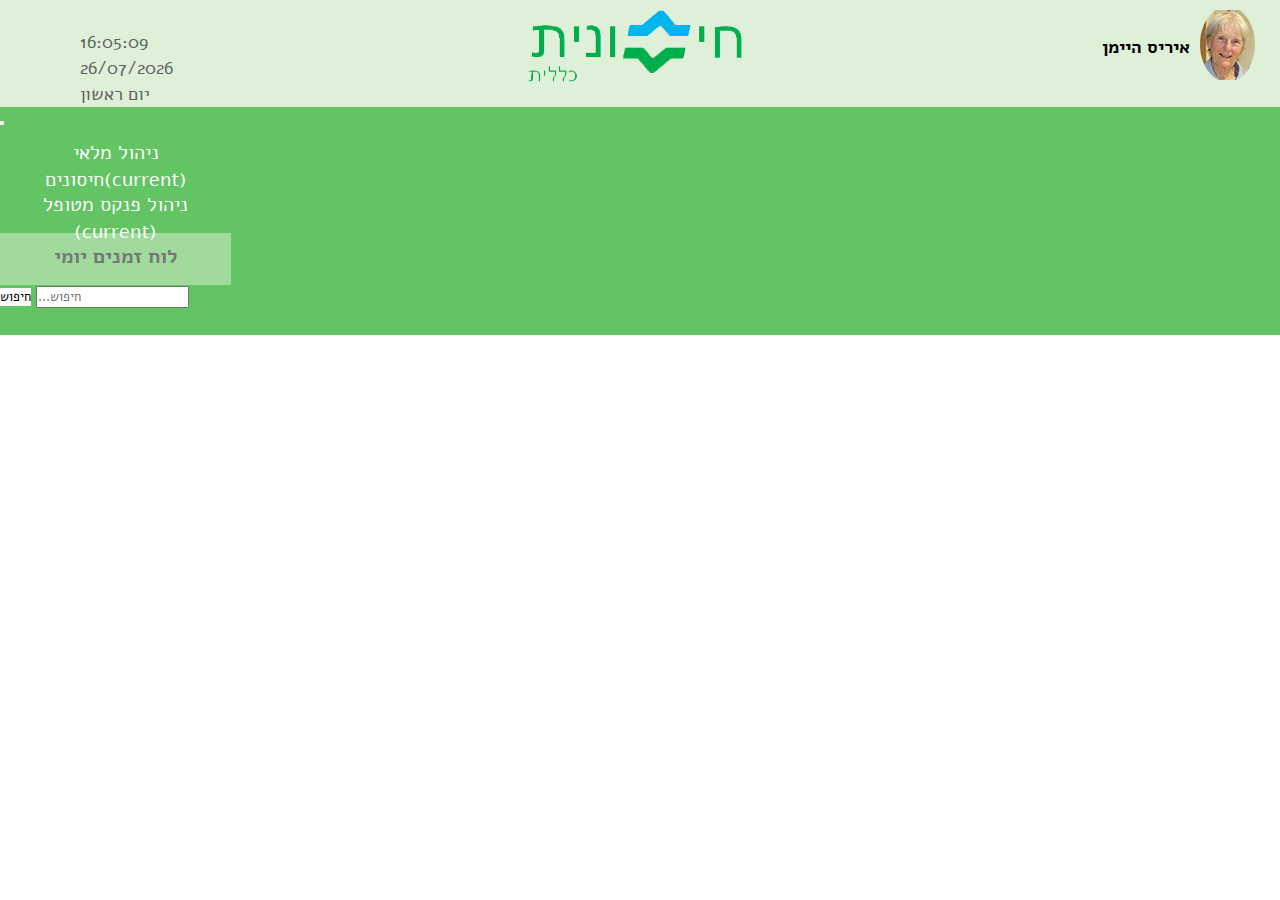
==== commit 2b77879f: "fixed cache" ====
--- a/index.html
+++ b/index.html
@@ -64,7 +64,7 @@
         <main>
             <div id = "patientList" class = "container">
                 <h1>לוח זמנים יומי - גב' איריס היימן</h1>        
-                <form method = "GET" action = "/tipul.html">
+                <form method = "GET" action = "tipul.html">
                     <table class = "table">
                         <thead>
                             <tr>
